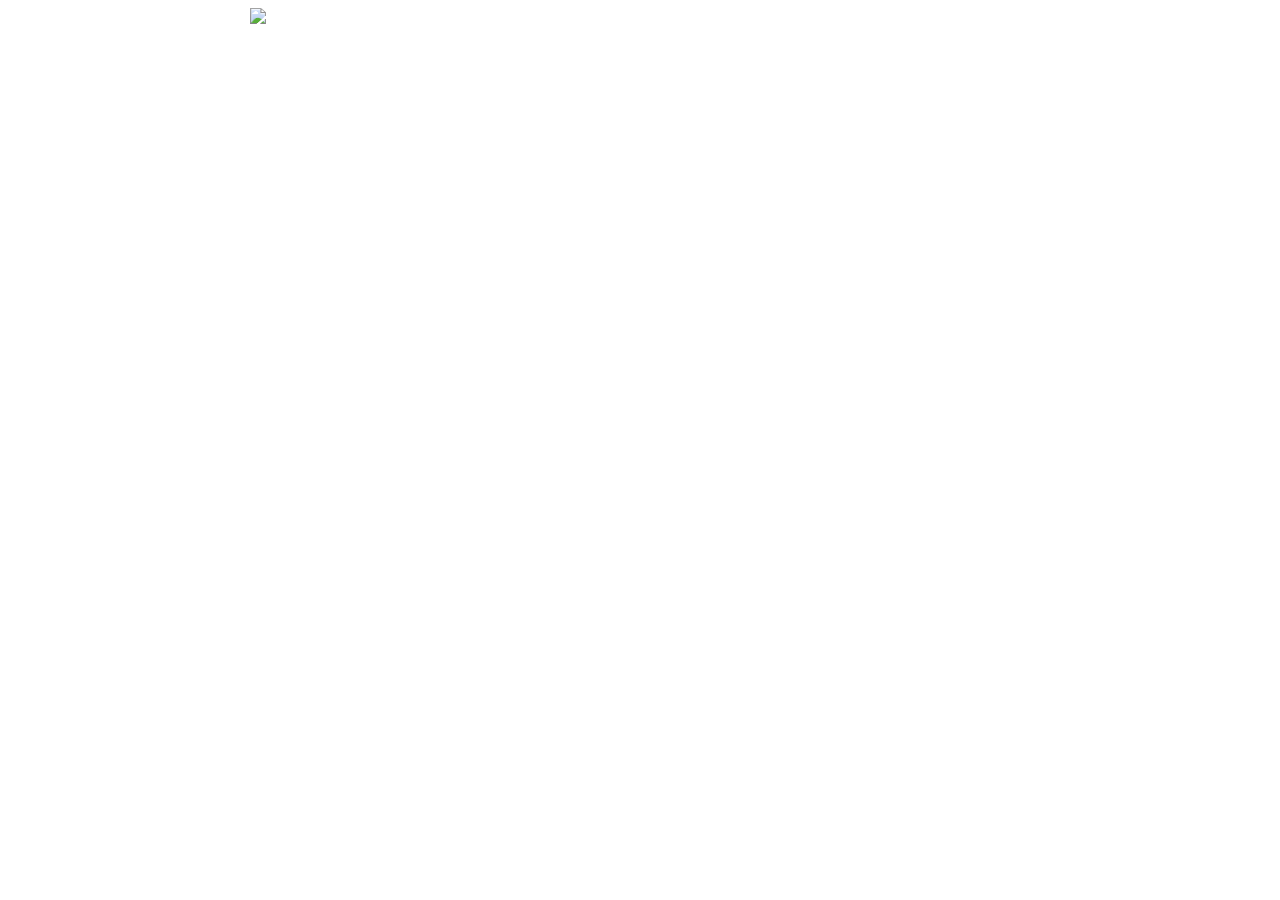
==== html/secondpage.html @ 48a446ca "new css + carousel FINALLY" ====
<html>
<head>

<!-- < <link rel="stylesheet" type="text/css" href="css/bootstrap.min.css"> -->
<link rel="stylesheet" type="text/css" href="css/second.css"> 
</head>
	<title>
		Second Page - Portfolio
	</title>
<style type="text/css">
	body{
	background-image: url("http://bgwallpaper.net/image/full-3d-galaxy-backgrounds-picture.jpg");
    }
</style>

<center>
 <table width="1000" align="center" cellpadding="0" cellspacing="0"> <tr> <td>
 <img src="https://lh6.googleusercontent.com/-K7M_EyucXfk/VAkMktEsOrI/AAAAAAAAAD4/QEwr2EA7yGM/w774-h212-no/bannerfans_13408170.jpg" style="margin-left:11%;"> </td> </tr> </table>
    </center>
	
<body>



<script src="http://ajax.googleapis.com/ajax/libs/jquery/2.0.2/jquery.min.js"></script>
<!-- <script src="http://ajax.googleapis.com/ajax/libs/jquery/1.11.1/jquery.min.js"></script>-->
<!-- <script src="http://code.jquery.com/jquery-1.11.0.min.js"></script> --> 
<!-- <script type="text/javascript" href="js/bootstrap.min.js"></script>
<script type="text/javascript" src="js/main.js"></script> -->
</body>
</html>
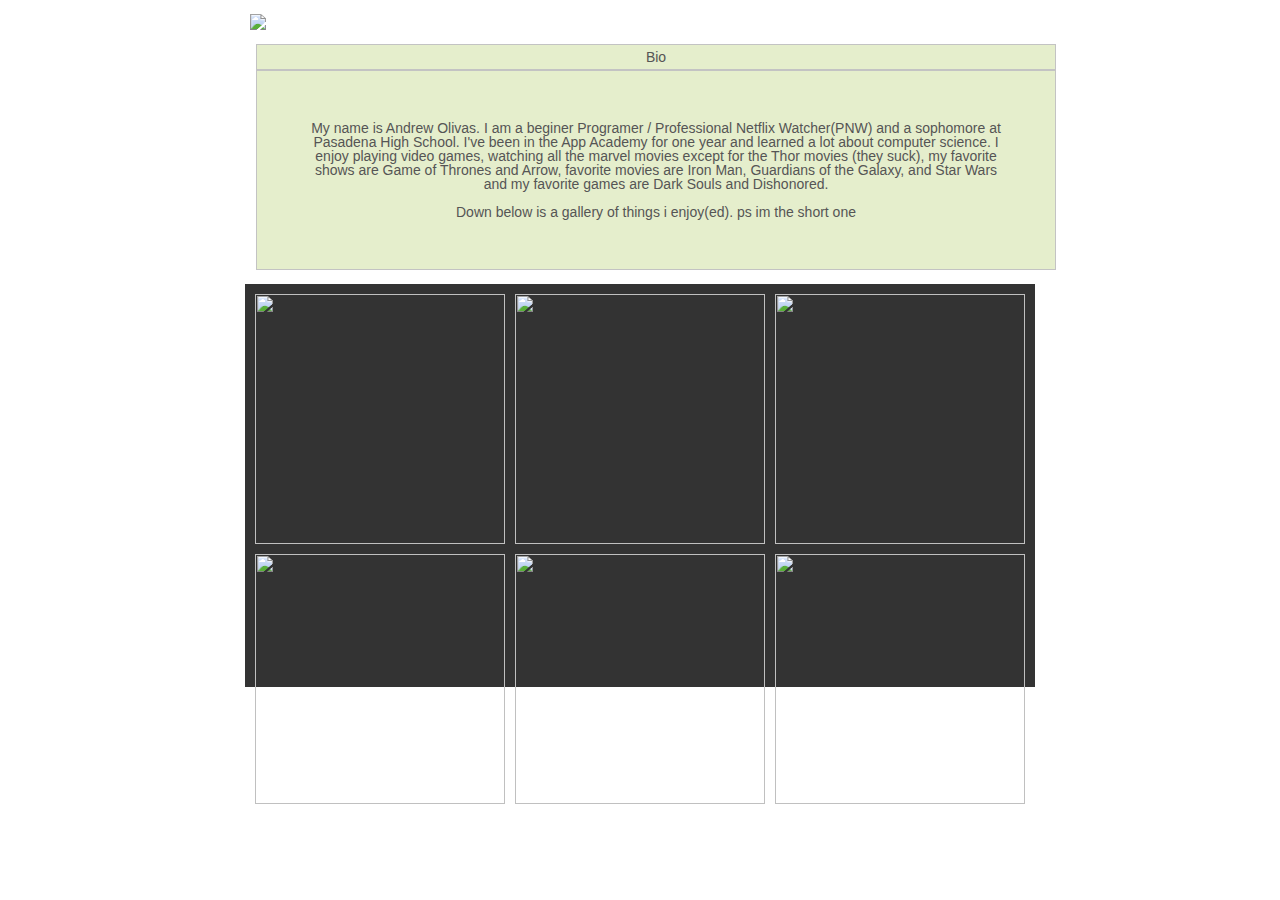
==== commit b9715683: "new gallery and bio" ====
--- a/html/secondpage.html
+++ b/html/secondpage.html
@@ -1,31 +1,55 @@
 <html>
 <head>
 
-<!-- < <link rel="stylesheet" type="text/css" href="css/bootstrap.min.css"> -->
-<link rel="stylesheet" type="text/css" href="css/second.css"> 
+<link rel="stylesheet" type="text/css" href="../css/bootstrap.min.css">
+<link rel="stylesheet" type="text/css" href="../css/second.css"> 
+
+
 </head>
 	<title>
-		Second Page - Portfolio
+		About Me - Portfolio
 	</title>
-<style type="text/css">
-	body{
-	background-image: url("http://bgwallpaper.net/image/full-3d-galaxy-backgrounds-picture.jpg");
-    }
-</style>
 
-<center>
+
+<center><br>
  <table width="1000" align="center" cellpadding="0" cellspacing="0"> <tr> <td>
- <img src="https://lh6.googleusercontent.com/-K7M_EyucXfk/VAkMktEsOrI/AAAAAAAAAD4/QEwr2EA7yGM/w774-h212-no/bannerfans_13408170.jpg" style="margin-left:11%;"> </td> </tr> </table>
+ <img src="http://imagizer.imageshack.com/img661/4833/JiJIxR.jpg" style="margin-left:11%;"> </td> </tr> </table>
     </center>
 	
 <body>
 
+<br>
+<div id="flip" style="display: block;width: 800;margin-left: 20%;" style="display: block;width: 800;margin-left: 20%;">
+Bio </div>
+<div id="panel" style="display: block;width: 800;margin-left: 20%;"> My name is Andrew Olivas. I am a beginer Programer / Professional Netflix Watcher(PNW) and a sophomore at Pasadena High School. I've been in the App Academy for one year and learned a lot about computer science. I enjoy playing video games, watching all the marvel movies except for the Thor movies (they suck), my favorite shows are Game of Thrones and Arrow, favorite movies are Iron Man, Guardians of the Galaxy, and Star Wars and my favorite games are Dark Souls and Dishonored. <br><br> Down below is a gallery of things i enjoy(ed). ps im the short one</div>
+<br>
+
+<div class="gallery cf">
+  <div>
+    <img src="C:\Users\Student\Desktop\Portfolio\img/photo 1.jpg" />
+  </div>
+  <div>
+    <img src="C:\Users\Student\Desktop\Portfolio\img/photo 3.jpg" />
+  </div>
+  <div>
+    <img src="C:\Users\Student\Desktop\Portfolio\img/photo 4.jpg"  />
+  </div>
+  <div>
+    <img src="http://dribbble.s3.amazonaws.com/users/68180/screenshots/1102718/trees_1x.jpg"  />
+  </div>
+  <div>
+    <img src="http://dribbble.s3.amazonaws.com/users/68180/screenshots/1106680/space_1x.jpg" />
+  </div>
+  <div>
+    <img src="http://dribbble.s3.amazonaws.com/users/68180/screenshots/1098992/render1_1x.jpg" />
+  </div>
+</div>
 
 
 <script src="http://ajax.googleapis.com/ajax/libs/jquery/2.0.2/jquery.min.js"></script>
-<!-- <script src="http://ajax.googleapis.com/ajax/libs/jquery/1.11.1/jquery.min.js"></script>-->
+<script src="http://ajax.googleapis.com/ajax/libs/jquery/1.11.1/jquery.min.js"></script>
 <!-- <script src="http://code.jquery.com/jquery-1.11.0.min.js"></script> --> 
-<!-- <script type="text/javascript" href="js/bootstrap.min.js"></script>
-<script type="text/javascript" src="js/main.js"></script> -->
+<script type="text/javascript" href=".../js/bootstrap.min.js"></script>
+<script type="text/javascript" src="C:\Users\Student\Desktop\Portfolio/js/second.js"></script> 
 </body>
 </html>
--- a/css/second.css
+++ b/css/second.css
@@ -0,0 +1,83 @@
+/*hamburger css code*/
+body
+{
+  background-image: url("http://bgwallpaper.net/image/full-3d-galaxy-backgrounds-picture.jpg");
+}
+
+#panel,#flip
+{
+padding:5px;
+text-align:center;
+background-color:#e5eecc;
+border:solid 1px #c3c3c3;
+}
+#panel
+{
+padding:50px;
+display:none;
+}
+
+@import url("http://fonts.googleapis.com/css?family=Lato");
+* {
+  margin: 0;
+  padding: 0;
+  box-sizing: border-box;
+}
+
+body {
+  font: 14px/1 Lato, sans-serif;
+  color: #555;
+  background:;
+}
+
+.gallery {
+  width: 790px;
+  height: 403px;
+  margin: 0 auto;
+  padding: 5px;
+  background: #333;
+}
+
+.gallery > div {
+  position: relative;
+  float: left;
+  padding: 5px;
+}
+
+.gallery > div > img {
+  width: 250px;
+  transition: .1s transform;
+  transform: translateZ(0);
+  /* hack */
+}
+
+.gallery > div:hover {
+  z-index: 1;
+}
+
+.gallery > div:hover > img {
+  transform: scale(1.5, 1.5);
+  transition: .3s transform;
+}
+
+.cf:before, .cf:after {
+  display: table;
+  content: "";
+  line-height: 0;
+}
+
+.cf:after {
+  clear: both;
+}
+
+h1 {
+  margin: 40px 0;
+  font-size: 24px;
+  text-align: center;
+  text-transform: uppercase;
+}
+
+footer {
+  margin: 80px 0;
+  text-align: center;
+}
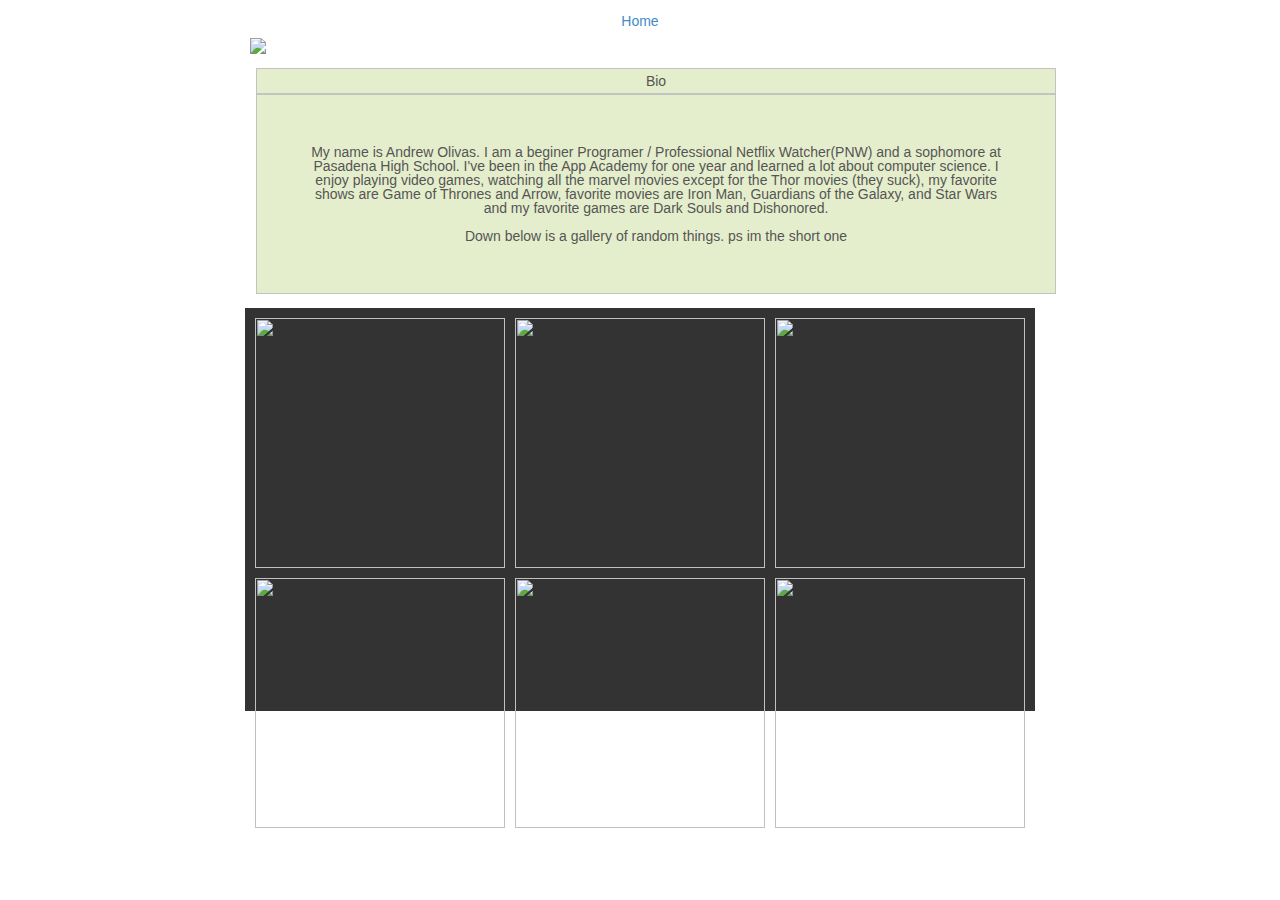
==== commit aa07e59b: "images are now linked to the img folder" ====
--- a/html/secondpage.html
+++ b/html/secondpage.html
@@ -11,17 +11,19 @@
 	</title>
 
 
-<center><br>
+<center><br>  <a href="C:\Users\Student\Desktop\Portfolio\index.html"><p> Home</p></a>
  <table width="1000" align="center" cellpadding="0" cellspacing="0"> <tr> <td>
- <img src="http://imagizer.imageshack.com/img661/4833/JiJIxR.jpg" style="margin-left:11%;"> </td> </tr> </table>
+ <img src="C:\Users\Student\Desktop\Portfolio\img/bannerfans_13408170.jpg" style="margin-left:11%;"> </td> </tr> </table>
     </center>
 	
 <body>
 
+<body background="C:\Users\Student\Desktop\Portfolio\img/secondpage-wp.jpg">
+
 <br>
 <div id="flip" style="display: block;width: 800;margin-left: 20%;" style="display: block;width: 800;margin-left: 20%;">
 Bio </div>
-<div id="panel" style="display: block;width: 800;margin-left: 20%;"> My name is Andrew Olivas. I am a beginer Programer / Professional Netflix Watcher(PNW) and a sophomore at Pasadena High School. I've been in the App Academy for one year and learned a lot about computer science. I enjoy playing video games, watching all the marvel movies except for the Thor movies (they suck), my favorite shows are Game of Thrones and Arrow, favorite movies are Iron Man, Guardians of the Galaxy, and Star Wars and my favorite games are Dark Souls and Dishonored. <br><br> Down below is a gallery of things i enjoy(ed). ps im the short one</div>
+<div id="panel" style="display: block;width: 800;margin-left: 20%;"> My name is Andrew Olivas. I am a beginer Programer / Professional Netflix Watcher(PNW) and a sophomore at Pasadena High School. I've been in the App Academy for one year and learned a lot about computer science. I enjoy playing video games, watching all the marvel movies except for the Thor movies (they suck), my favorite shows are Game of Thrones and Arrow, favorite movies are Iron Man, Guardians of the Galaxy, and Star Wars and my favorite games are Dark Souls and Dishonored. <br><br> Down below is a gallery of random things. ps im the short one</div>
 <br>
 
 <div class="gallery cf">
--- a/css/second.css
+++ b/css/second.css
@@ -1,8 +1,7 @@
-/*hamburger css code*/
-body
+/*body
 {
   background-image: url("http://bgwallpaper.net/image/full-3d-galaxy-backgrounds-picture.jpg");
-}
+}*/
 
 #panel,#flip
 {
@@ -81,3 +80,5 @@
   margin: 80px 0;
   text-align: center;
 }
+
+
